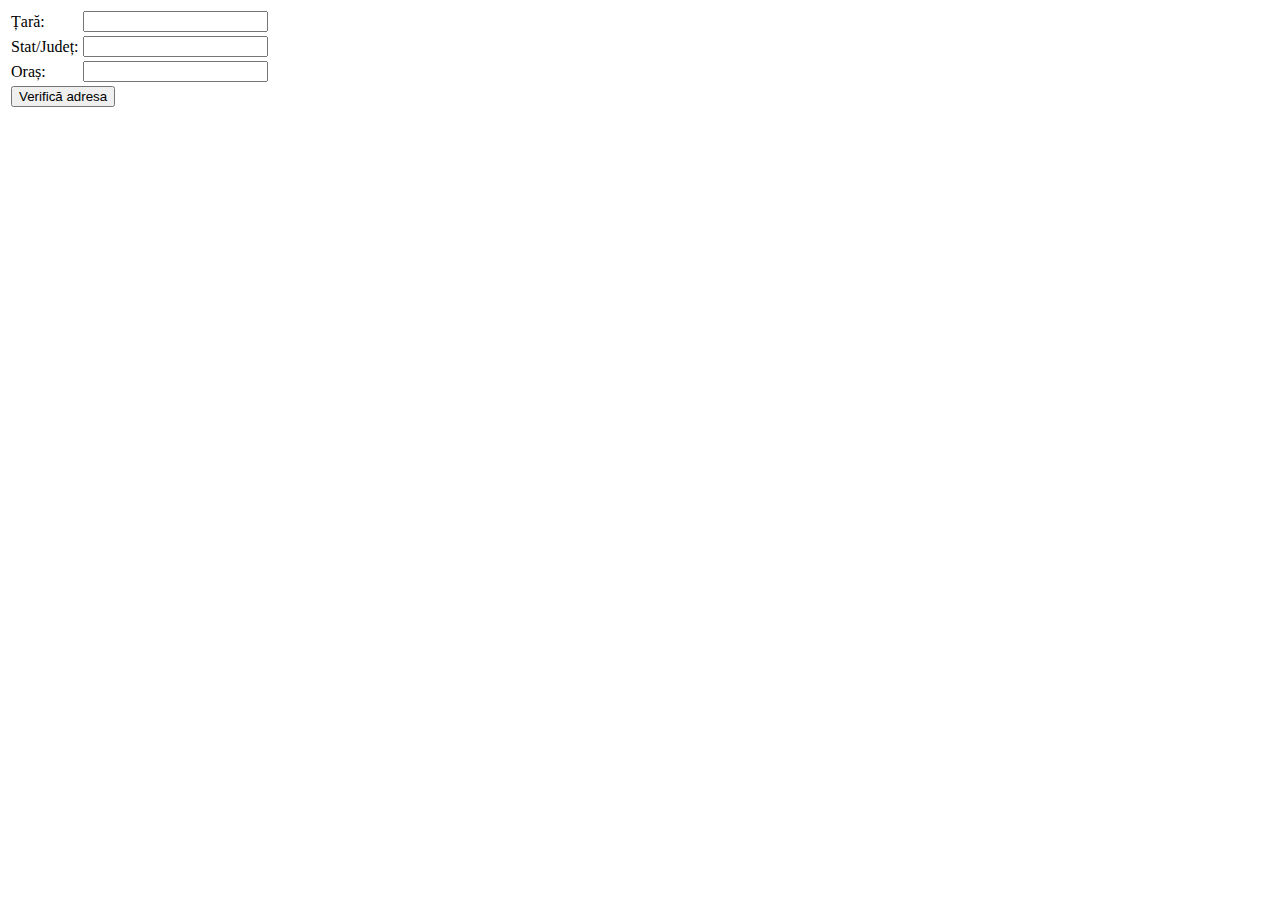
==== CorrectAddress/src/main/resources/templates/index.html @ 3064200b "CorrectAnAddress" ====
<!DOCTYPE html>
<html lang="en" xmlns="http://www.w3.org/1999/xhtml" xmlns:th="http://www.thymeleaf.org">
<head>
  <meta charset="UTF-8">
  <meta http-equiv="X-UA-Compatible" content="IE=edge">
  <meta name="viewport" content="width=device-width, initial-scale=1.0">
  <link rel="preconnect" href="https://fonts.gstatic.com">
  <link href="https://fonts.googleapis.com/css2?family=Jura:wght@500&display=swap" rel="stylesheet">
  <link rel="stylesheet" href="style.css">
  <title> Correct Address </title>
</head>
<body>
<form id="myForm" action="#" th:action="@{/verify}" method="post" th:object="${address}">
  <table class="table-area card">
    <tr>
      <td>
        Țară:
      </td>
      <td>
        <input type="text" th:field="*{countryName}">
      </td>
    </tr>
    <tr>
      <td>
        Stat/Județ:
      </td>
      <td>
        <input type="text" th:field="*{stateName}">
      </td>
    </tr>
    <tr>
      <td>
        Oraș:
      </td>
      <td>
        <input type="text" th:field="*{cityName}">
      </td>
    </tr>
    <tr>
      <td colspan="2" class="submit-button">
        <input type="submit" value="Verifică adresa">
      </td>
    </tr>
  </table>
</form>
</body>
</html>
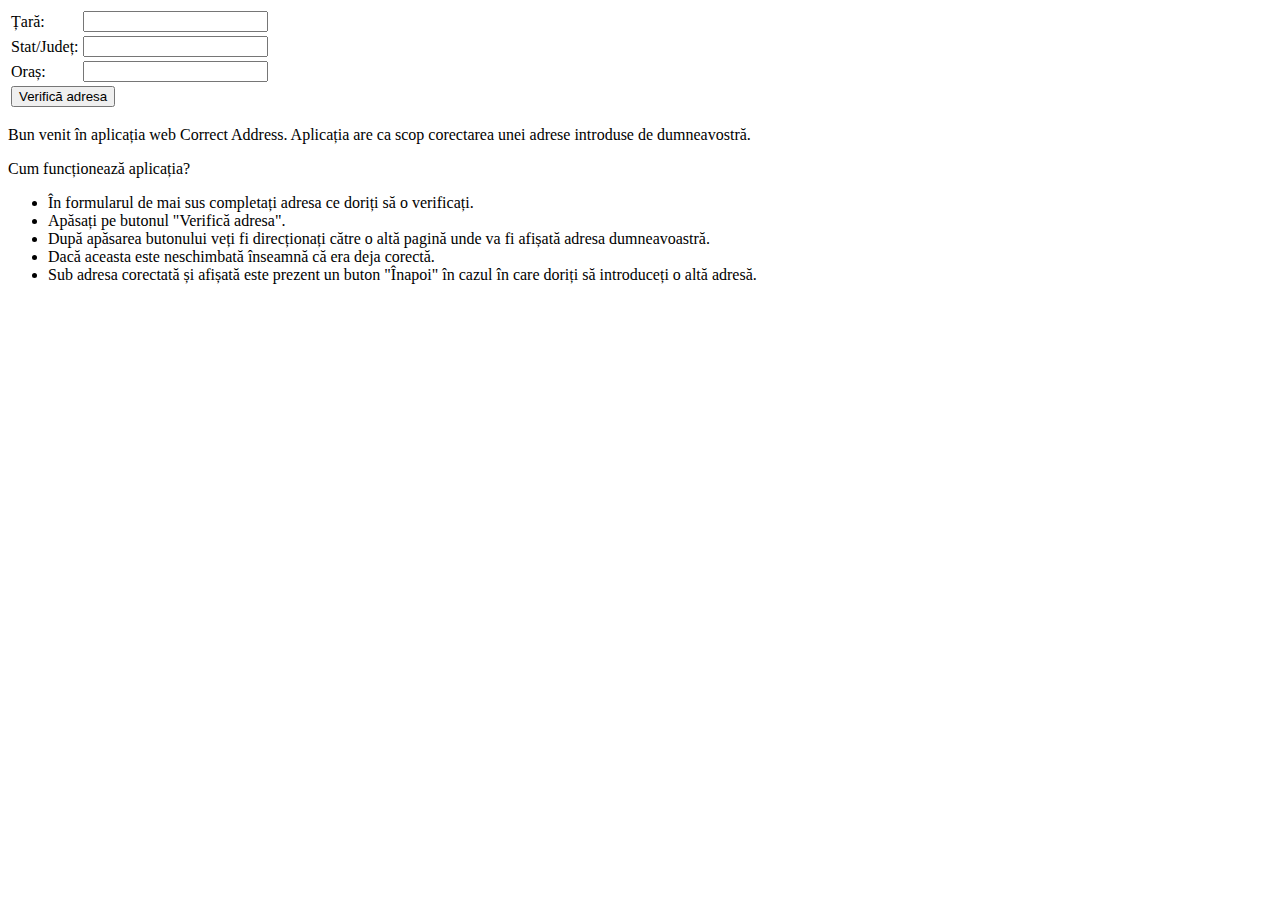
==== commit 3efbcb7f: "new info section" ====
--- a/CorrectAddress/src/main/resources/templates/index.html
+++ b/CorrectAddress/src/main/resources/templates/index.html
@@ -43,5 +43,19 @@
     </tr>
   </table>
 </form>
+<div class="area1 card">
+  <p>
+    Bun venit în aplicația web Correct Address. Aplicația are ca scop corectarea unei adrese introduse de dumneavostră.
+  </p>
+  <p>Cum funcționează aplicația?</p>
+  <ul>
+    <li>În formularul de mai sus completați adresa ce doriți să o verificați.</li>
+    <li>Apăsați pe butonul "Verifică adresa".</li>
+    <li>După apăsarea butonului veți fi direcționați către o altă pagină unde va fi afișată adresa dumneavoastră.</li>
+    <li>Dacă aceasta este neschimbată înseamnă că era deja corectă.</li>
+    <li>Sub adresa corectată și afișată este prezent un buton "Înapoi" în cazul
+    în care doriți să introduceți o altă adresă.</li>
+  </ul>
+</div>
 </body>
 </html>